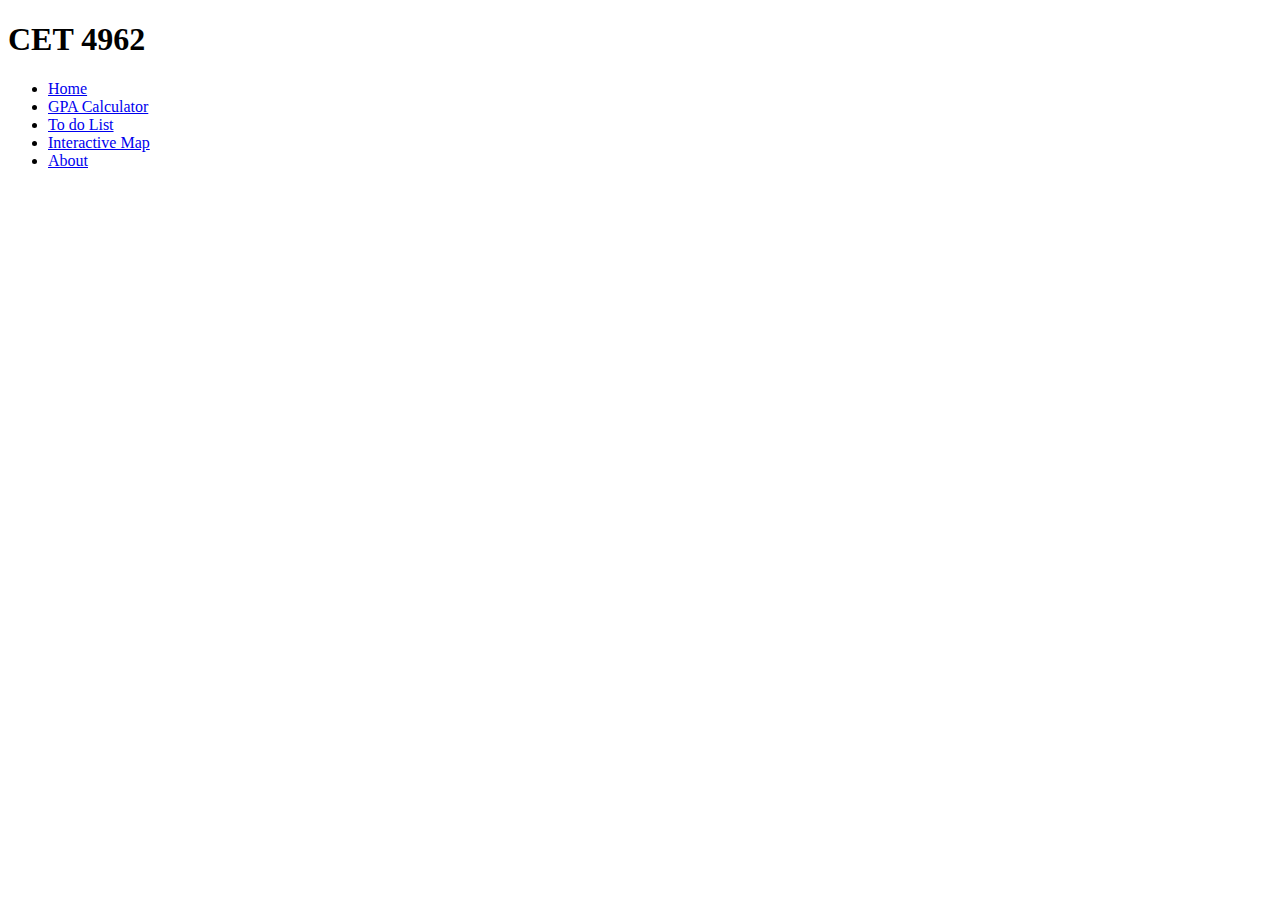
==== index.html @ 7e8631d8 "Test2" ====
<!DOCTYPE html>
<html>
    <link href="/css/index_page.css" type="text/css" rel="stylesheet">
    <head>
        <title>Welcome!</title>
    </head>
    <script src="/js/index_page.js"></script>
    <body>
        <div class="banner">
            <div class="navbar">
                <h1>CET 4962</h1>
                <ul>
                    <li><a href="#">Home</a></li>
                    <li><a href="/Grade.html">GPA Calculator</a></li>
                    <li><a href="/ToDo.html">To do List</a></li>
                    <li><a href="/Map.html">Interactive Map</a></li>
                    <li><a href="#">About</a></li>
                </ul>
            </div>
        </div>
    </body>
</html>
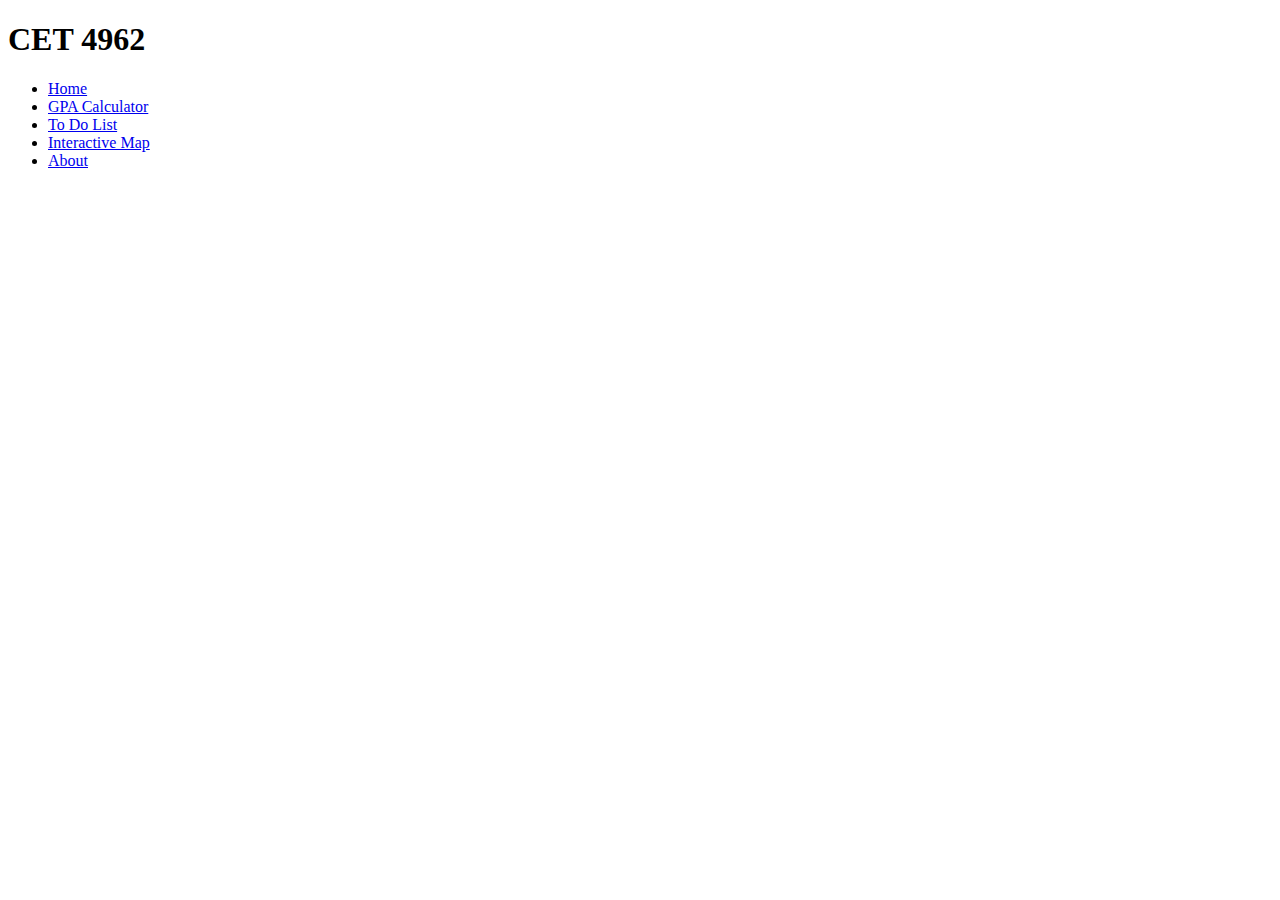
==== commit 759b3acd: "test3" ====
--- a/index.html
+++ b/index.html
@@ -12,11 +12,11 @@
                 <ul>
                     <li><a href="#">Home</a></li>
                     <li><a href="/Grade.html">GPA Calculator</a></li>
-                    <li><a href="/ToDo.html">To do List</a></li>
+                    <li><a href="/ToDo.html">To Do List</a></li>
                     <li><a href="/Map.html">Interactive Map</a></li>
                     <li><a href="#">About</a></li>
                 </ul>
             </div>
         </div>
     </body>
-</html>+</html>
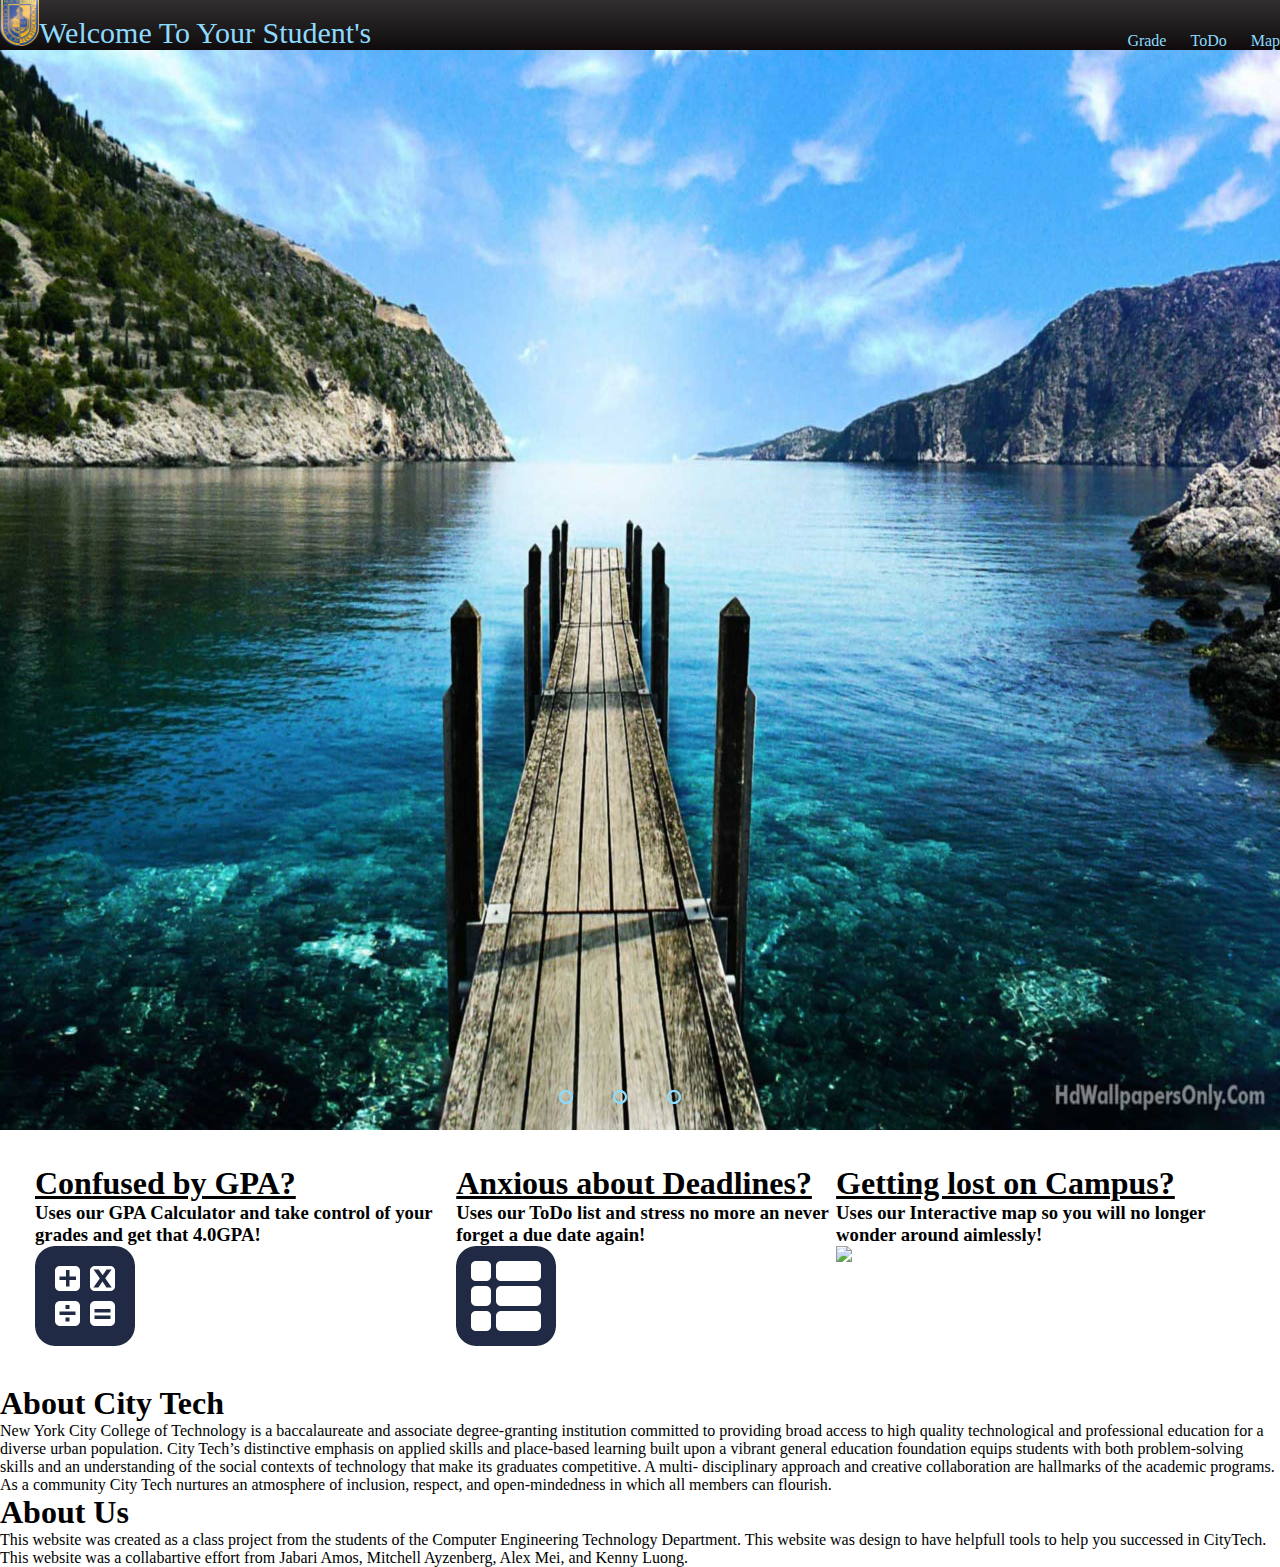
==== commit 9bf2415e: "Update index.html" ====
--- a/index.html
+++ b/index.html
@@ -1,22 +1,79 @@
 <!DOCTYPE html>
-<html>
-    <link href="/css/index_page.css" type="text/css" rel="stylesheet">
-    <head>
-        <title>Welcome!</title>
-    </head>
-    <script src="/js/index_page.js"></script>
-    <body>
-        <div class="banner">
-            <div class="navbar">
-                <h1>CET 4962</h1>
-                <ul>
-                    <li><a href="#">Home</a></li>
-                    <li><a href="/Grade.html">GPA Calculator</a></li>
-                    <li><a href="/ToDo.html">To Do List</a></li>
-                    <li><a href="/Map.html">Interactive Map</a></li>
-                    <li><a href="#">About</a></li>
-                </ul>
-            </div>
-        </div>
-    </body>
+<html lang="en">
+  <!--This is the file for the front page of our website-->
+  <link rel="stylesheet" href= "css/index.css">
+<head>
+  <meta charset="UTF-8" />
+  <meta http-equiv="X-UA-Compatible" content="IE=edge" />
+  <meta name="viewport" content="width=device-width, initial-scale=1.0" />
+  <title>City Tech CET 4962 Website</title>
+</head>
+<body>
+  <nav> <!-- Creates the to navigation bar-->
+    <div class="logo"> <!--Logo-->
+      <img src="assets/City_Tech.png" height="50">
+    </div>
+    <div class="title"><!--Title-->
+      <p style="font-size:30px">Welcome To Your Student's </p>
+    </div>
+    <div class="navbar_menu"> <!--Menu-->
+      <ul>
+        <li><a href="Grade.html">Grade</a></li>
+        <li><a href="ToDo.html">ToDo</a></li>
+        <li><a href="Map.html">Map</a></li>
+      </ul>
+    </div>
+  </nav>
+
+  <div class="slideshow"><!--Creating slides-->
+    <div class="slides">
+      <input type="radio" name="pageMark" id="btn1"> 
+      <input type="radio" name="pageMark" id="btn2"> 
+      <input type="radio" name="pageMark" id="btn3"> 
+      <div class="slide first">
+        <img src="assets/Slideshow_Temp 1.jpg" >
+      </div>
+      <div class="slide">
+        <img src="assets/Slideshow_Temp 2.jpg" >
+      </div>
+      <div class="slide">
+        <img src="assets/Slideshow_Temp 3.jpg" >
+      </div>
+      <div class="autoslide">
+        <div class="auto_p1"></div>
+        <div class="auto_p2"></div>
+        <div class="auto_p3"></div>
+      </div>
+    </div>
+    <div class="slidepage">
+      <label for="btn1" class="btn_pgnum"></label>
+      <label for="btn2" class="btn_pgnum"></label>
+      <label for="btn3" class="btn_pgnum"></label>
+    </div>
+  </div>
+  <div class="AdApps">
+    <div class="sections">
+        <h1><u>Confused by GPA?</u></h1>
+        <h3>Uses our GPA Calculator and take control of your grades and get that 4.0GPA!</h3>
+        <a href="Grade.html"><img src="assets/Calculator.png" width="100"></a>
+    </div>
+    <div class="sections">
+        <h1><u>Anxious about Deadlines?</u></h1>
+        <h3>Uses our ToDo list and stress no more an never forget a due date again!</h3>
+        <a href="ToDo.html"><img src="assets/Todo.png" width="100"> </a>
+    </div>
+    <div class="sections">
+        <h1><u>Getting lost on Campus?</u></h1>
+        <h3>Uses our Interactive map so you will no longer wonder around aimlessly!</h3>
+        <a href="Map.html"><img src="assets/map.png" width="100"></a>
+    </div>        
+  </div>
+  <div>
+    <h1>About City Tech</h1>
+    <p>New York City College of Technology is a baccalaureate and associate degree-granting institution committed to providing broad access to high quality technological and professional education for a diverse urban population. City Tech’s distinctive emphasis on applied skills and place-based learning built upon a vibrant general education foundation equips students with both problem-solving skills and an understanding of the social contexts of technology that make its graduates competitive. A multi- disciplinary approach and creative collaboration are hallmarks of the academic programs. As a community City Tech nurtures an atmosphere of inclusion, respect, and open-mindedness in which all members can flourish.</p>
+    <h1>About Us</h1>
+    <p>This website was created as a class project from the students of the Computer Engineering Technology Department. This website was design to have helpfull tools to help you successed in CityTech.  This website was a collabartive effort from Jabari Amos, Mitchell Ayzenberg, Alex Mei, and Kenny Luong. </p>
+  </div>
+  <script src="js/index.js"> </script>
+</body>
 </html>
--- a/css/index.css
+++ b/css/index.css
@@ -0,0 +1,170 @@
+*{
+  margin: 0;
+  padding: 0;
+}
+
+
+body{
+  height: auto;
+  width: 100%;
+  background-image:linear-gradient(rgb(140, 219, 255), rgb(234, 248, 255));
+  background-attachment: fixed;
+}
+
+/*Top navagation bar*/
+.title{
+  flex: 1;
+  color: rgb(140, 219, 255);
+  font-size: 30;
+}
+
+nav{
+  height: 50px;
+  width: 100%;
+  position: sticky;
+  display: flex;
+  align-items: flex-end;
+  background-image: linear-gradient(#312f30,#0f0b0c)
+  
+}
+
+.navbar{
+  color:rgb(140, 219, 255);
+  width: 100%;
+  padding: 35px ;
+  display: flex;
+  justify-content: space-between;
+}
+
+.navbar_menu{
+  flex: 1;
+  text-align: right;
+}
+
+.navbar_menu ul li{
+  list-style: none;
+  display: inline-block;
+  margin-left: 20px;
+}
+
+.navbar_menu ul li a{
+  color: rgb(140, 219, 255);
+  text-decoration: none;
+}
+
+/* interactive slideshow scrolling*/
+.slideshow{
+  width: 100%;
+  height: 1080px;
+  overflow: hidden;
+}
+
+.slides{
+  width: 500%;
+  height: 1080px;
+  display: flex;
+}
+
+
+.slides input{
+  display: none;
+}
+
+.slide{
+  width: 20%;
+  transition: 1s;
+  display: flex;
+  justify-content: center;
+  align-items: center;
+}
+
+.slide img{
+  width: 1920px;
+  height: 1080px;
+  max-width: 100%;
+  max-height: 100%;
+}
+
+.slidepage{
+  position: absolute;
+  width: 100%;
+  margin-top: -40px;
+  display: flex;
+  justify-content: center;
+}
+
+.btn_pgnum{
+  border: 2px solid rgb(140, 219, 255);
+  padding: 5px;
+  border-radius: 50%;
+  cursor: pointer;
+  transition: 1s;
+  margin-right: 40px;
+}
+
+.btn_pgnum:hover{
+  background: rgb(140, 219, 255);
+}
+
+#btn1:checked ~ .first{
+  margin-left:0
+}
+#btn2:checked ~ .first{
+  margin-left:-20%
+}
+#btn3:checked ~ .first{
+  margin-left:-40%
+}
+
+/*explaining apps*/
+.AdApps{
+  width: 93%;
+  padding: 35px ;
+  display: flex;
+  justify-content: space-between;
+}
+.AdApps section{
+  width: 32%;
+  flex: 1;
+  text-align: center;
+  display: inline-block;
+  margin-left: 50px;
+  margin-right: 50px;
+}
+
+.AdApps section p{
+font-size: 100;
+}
+.AdApps section a{
+  width: 100%;
+  display: flex;
+  justify-content: center;
+}
+
+
+/*Slide show effect*/
+.autoslide{
+  position: absolute;
+  width: 100%;
+  margin-top: 1040px;
+  display: flex;
+  justify-content: center;
+}
+
+.autoslide div{
+  border: 2px solid rgb(140, 219, 255);
+  padding: 5px;
+  border-radius: 50%;
+  transition: 1s;
+  margin-right: 40px;
+}
+
+#btn1:checked ~ .autoslide .auto_p1{
+  background: rgb(140, 219, 255);
+}
+#btn2:checked ~ .autoslide .auto_p2{
+  background: rgb(140, 219, 255);
+}
+#btn3:checked ~ .autoslide .auto_p3{
+  background: rgb(140, 219, 255);
+}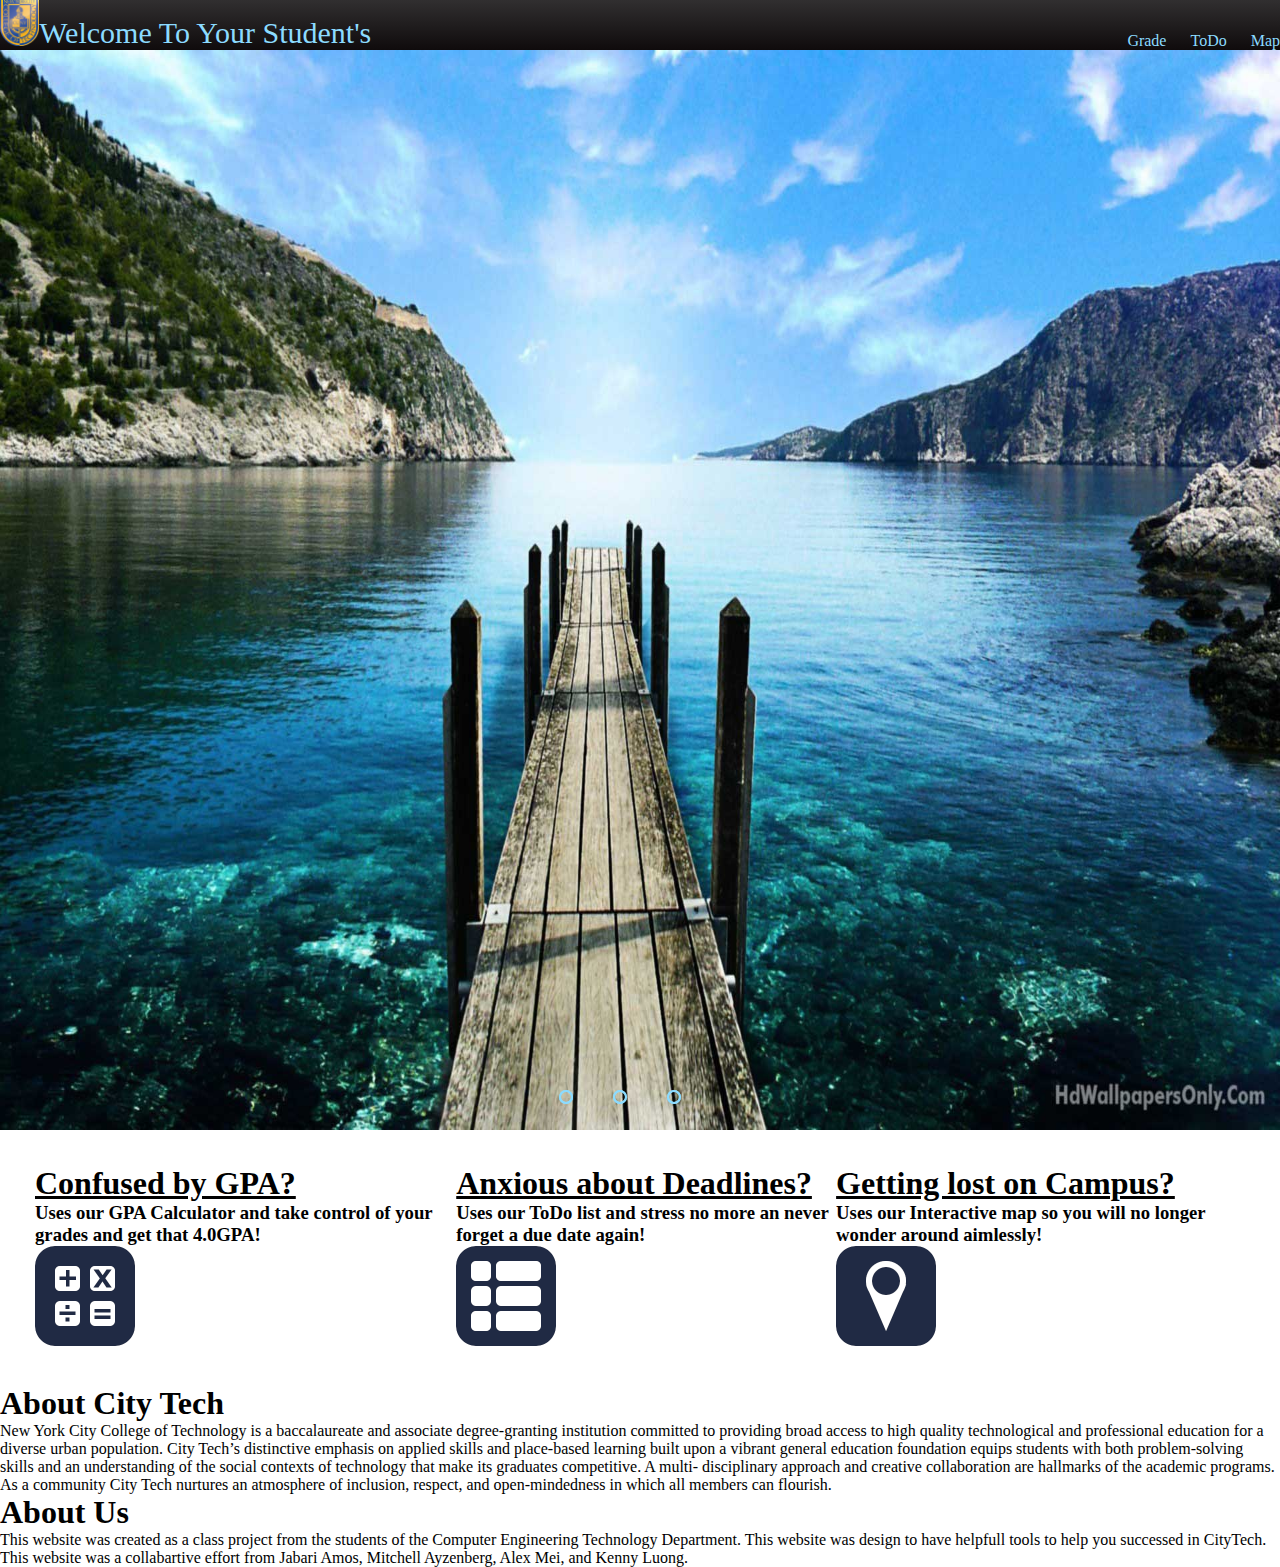
==== commit 667a126f: "Update index.html" ====
--- a/index.html
+++ b/index.html
@@ -11,7 +11,7 @@
 <body>
   <nav> <!-- Creates the to navigation bar-->
     <div class="logo"> <!--Logo-->
-      <img src="assets/City_Tech.png" height="50">
+      <img src="assets/City_Tech.png" alt="Citytech Emblem" height="50">
     </div>
     <div class="title"><!--Title-->
       <p style="font-size:30px">Welcome To Your Student's </p>
@@ -31,13 +31,13 @@
       <input type="radio" name="pageMark" id="btn2"> 
       <input type="radio" name="pageMark" id="btn3"> 
       <div class="slide first">
-        <img src="assets/Slideshow_Temp 1.jpg" >
+        <img src="assets/Slideshow_Temp 1.jpg" alt="Slide 1" >
       </div>
       <div class="slide">
-        <img src="assets/Slideshow_Temp 2.jpg" >
+        <img src="assets/Slideshow_Temp 2.jpg" alt="Slide 2">
       </div>
       <div class="slide">
-        <img src="assets/Slideshow_Temp 3.jpg" >
+        <img src="assets/Slideshow_Temp 3.jpg" alt="Slide 3">
       </div>
       <div class="autoslide">
         <div class="auto_p1"></div>
@@ -55,17 +55,17 @@
     <div class="sections">
         <h1><u>Confused by GPA?</u></h1>
         <h3>Uses our GPA Calculator and take control of your grades and get that 4.0GPA!</h3>
-        <a href="Grade.html"><img src="assets/Calculator.png" width="100"></a>
+        <a href="Grade.html"><img src="assets/Calculator.png" alt="Calculator Icon"width="100"></a>
     </div>
     <div class="sections">
         <h1><u>Anxious about Deadlines?</u></h1>
         <h3>Uses our ToDo list and stress no more an never forget a due date again!</h3>
-        <a href="ToDo.html"><img src="assets/Todo.png" width="100"> </a>
+        <a href="ToDo.html"><img src="assets/Todo.png" alt="To Do List Icon"width="100"> </a>
     </div>
     <div class="sections">
         <h1><u>Getting lost on Campus?</u></h1>
         <h3>Uses our Interactive map so you will no longer wonder around aimlessly!</h3>
-        <a href="Map.html"><img src="assets/map.png" width="100"></a>
+        <a href="Map.html"><img src="assets/Map.png" alt="Map Icon" width="100"></a>
     </div>        
   </div>
   <div>
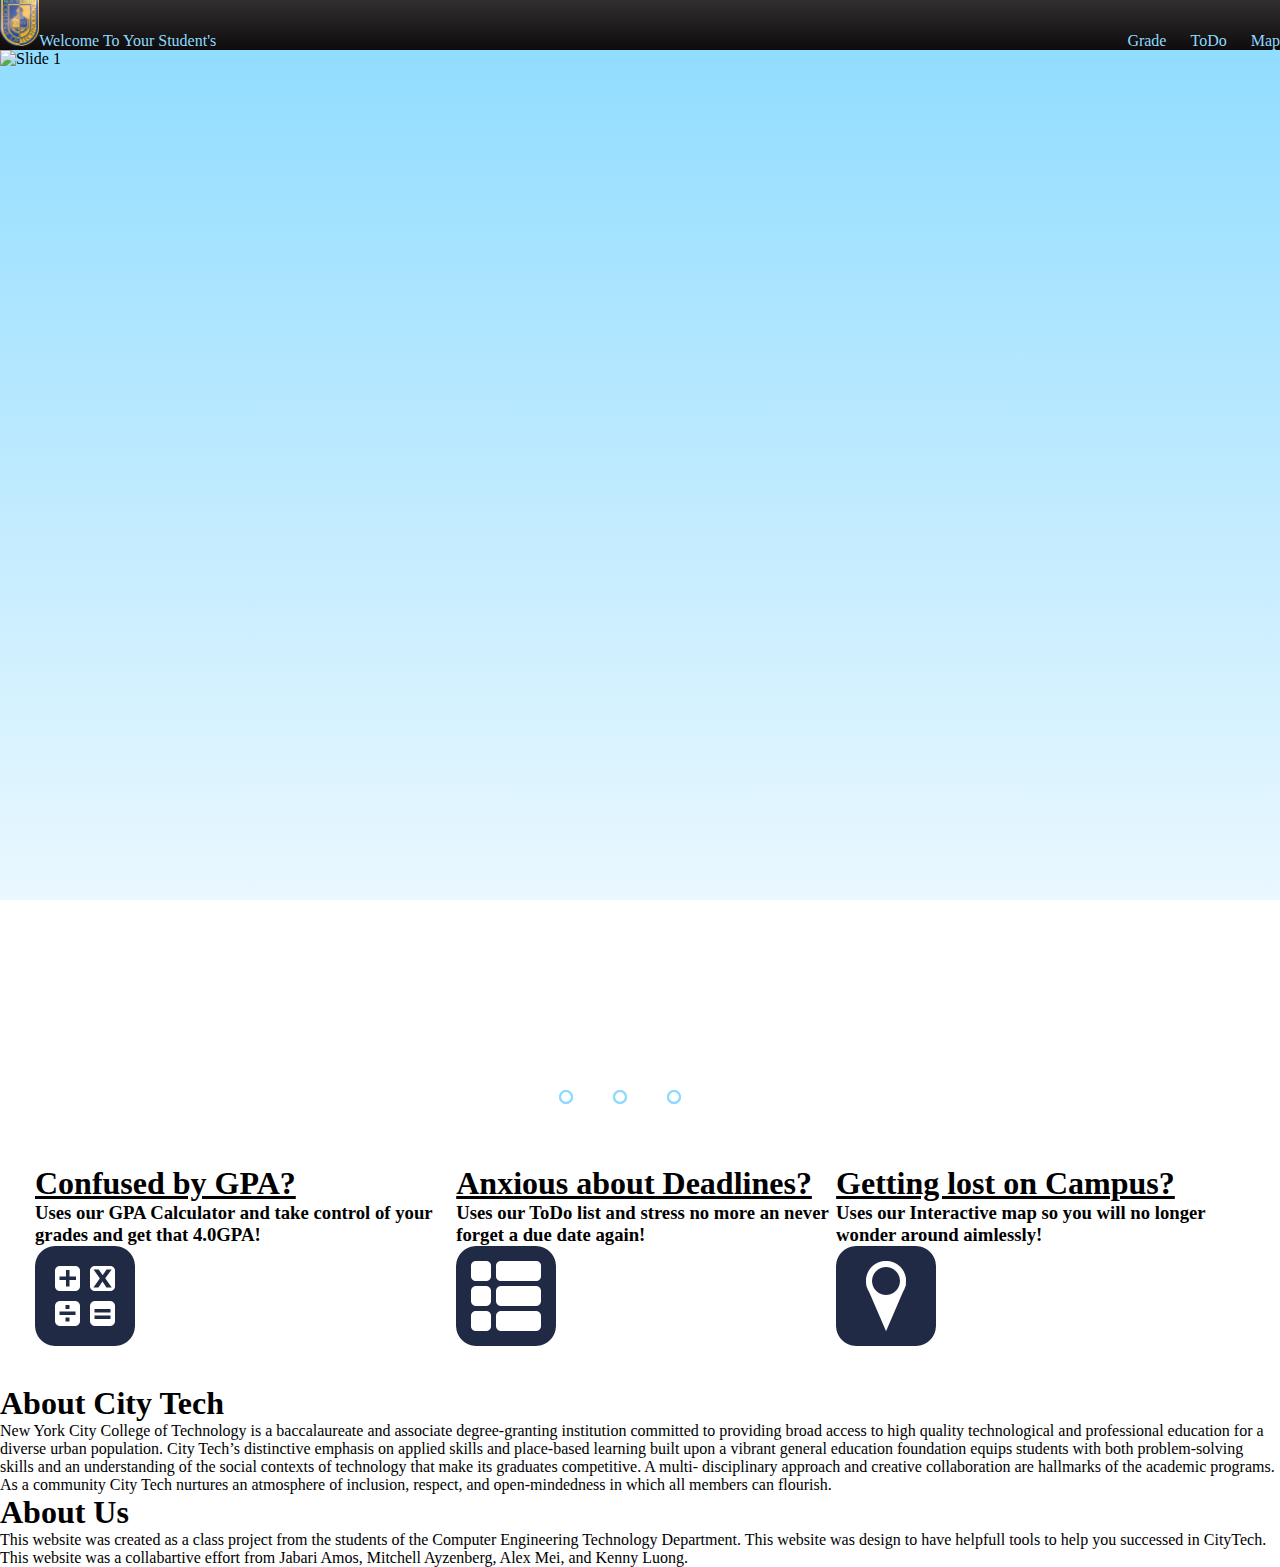
==== commit b379563e: "Update index.html" ====
--- a/index.html
+++ b/index.html
@@ -14,7 +14,7 @@
       <img src="assets/City_Tech.png" alt="Citytech Emblem" height="50">
     </div>
     <div class="title"><!--Title-->
-      <p style="font-size:30px">Welcome To Your Student's </p>
+      <p>Welcome To Your Student's </p>
     </div>
     <div class="navbar_menu"> <!--Menu-->
       <ul>
@@ -31,13 +31,13 @@
       <input type="radio" name="pageMark" id="btn2"> 
       <input type="radio" name="pageMark" id="btn3"> 
       <div class="slide first">
-        <img src="assets/Slideshow_Temp 1.jpg" alt="Slide 1" >
+        <img src="../assets/Slideshow_Temp 1.jpg" alt="Slide 1" >
       </div>
       <div class="slide">
-        <img src="assets/Slideshow_Temp 2.jpg" alt="Slide 2">
+        <img src="../assets/Slideshow_Temp 2.jpg" alt="Slide 2">
       </div>
       <div class="slide">
-        <img src="assets/Slideshow_Temp 3.jpg" alt="Slide 3">
+        <img src="../assets/Slideshow_Temp 3.jpg" alt="Slide 3">
       </div>
       <div class="autoslide">
         <div class="auto_p1"></div>
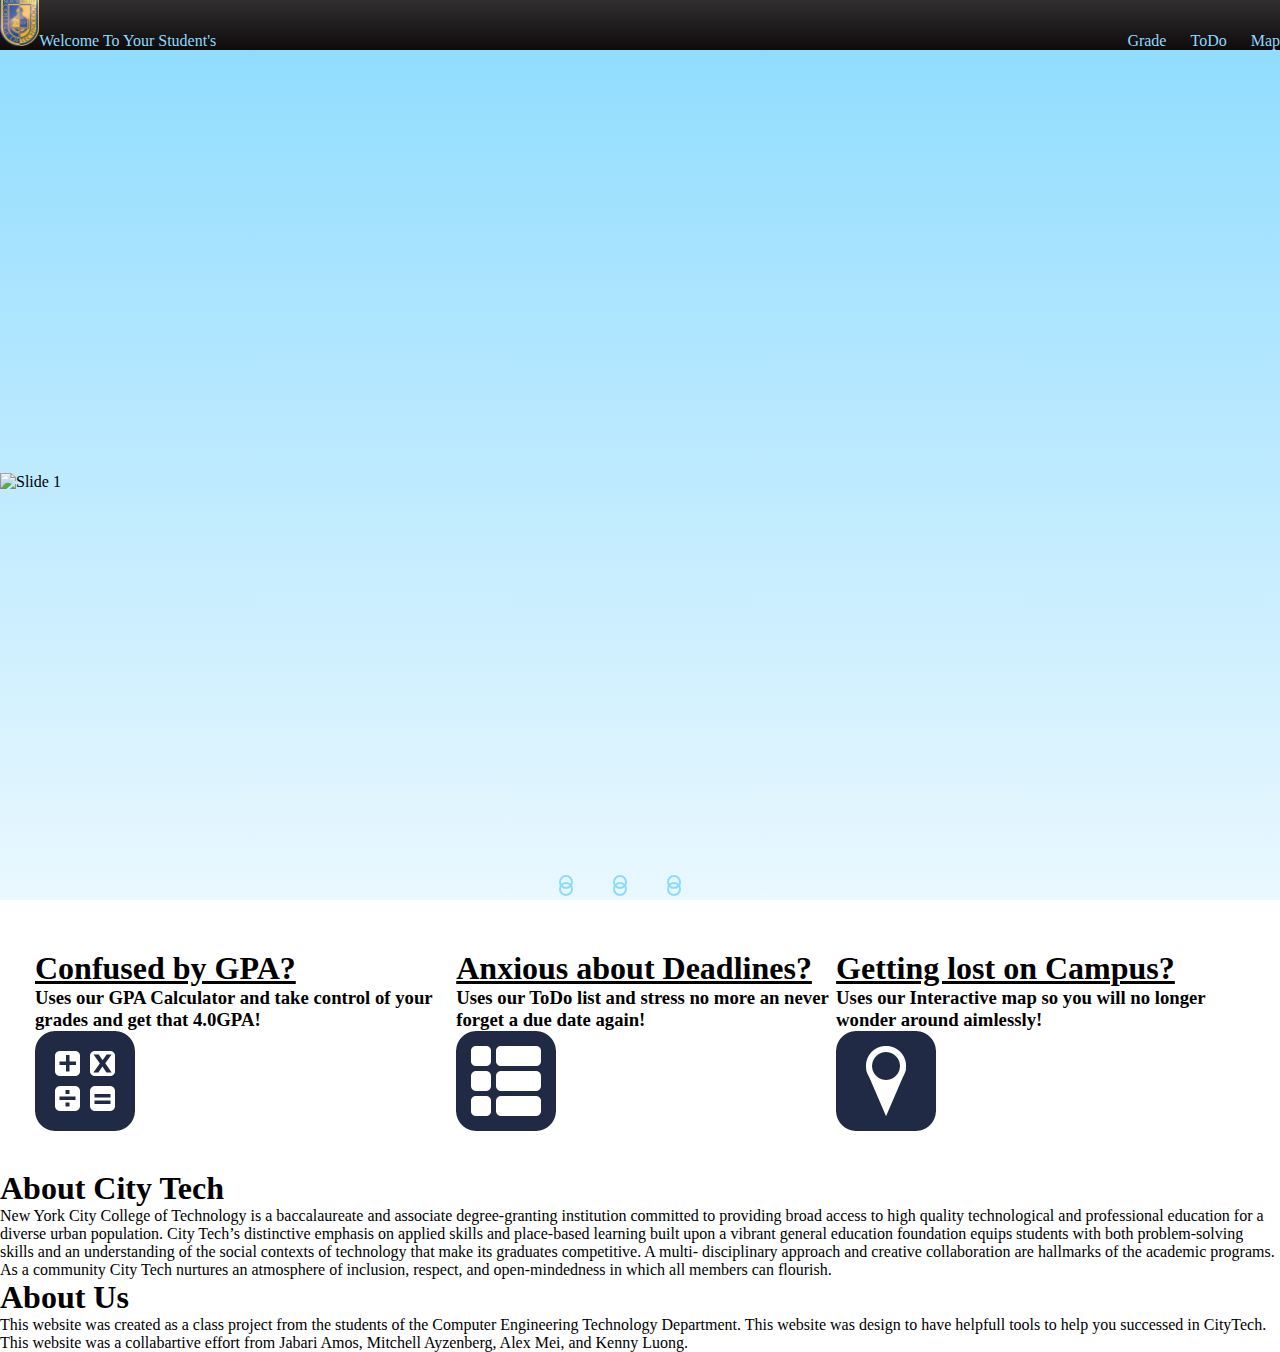
==== commit b5d97266: "Update index.html" ====
--- a/index.html
+++ b/index.html
@@ -31,13 +31,13 @@
       <input type="radio" name="pageMark" id="btn2"> 
       <input type="radio" name="pageMark" id="btn3"> 
       <div class="slide first">
-        <img src="../assets/Slideshow_Temp 1.jpg" alt="Slide 1" >
+        <img src="assets/Slideshow1.jpg" alt="Slide 1" >
       </div>
       <div class="slide">
-        <img src="../assets/Slideshow_Temp 2.jpg" alt="Slide 2">
+        <img src="assets/Slideshow2.jpg" alt="Slide 2">
       </div>
       <div class="slide">
-        <img src="../assets/Slideshow_Temp 3.jpg" alt="Slide 3">
+        <img src="assets/Slideshow3.jpg" alt="Slide 3">
       </div>
       <div class="autoslide">
         <div class="auto_p1"></div>
--- a/css/index.css
+++ b/css/index.css
@@ -21,7 +21,6 @@
 nav{
   height: 50px;
   width: 100%;
-  position: sticky;
   display: flex;
   align-items: flex-end;
   background-image: linear-gradient(#312f30,#0f0b0c)
@@ -55,13 +54,11 @@
 /* interactive slideshow scrolling*/
 .slideshow{
   width: 100%;
-  height: 1080px;
   overflow: hidden;
 }
 
 .slides{
   width: 500%;
-  height: 1080px;
   display: flex;
 }
 
@@ -80,7 +77,6 @@
 
 .slide img{
   width: 1920px;
-  height: 1080px;
   max-width: 100%;
   max-height: 100%;
 }
@@ -146,7 +142,7 @@
 .autoslide{
   position: absolute;
   width: 100%;
-  margin-top: 1040px;
+  margin-top:65%;
   display: flex;
   justify-content: center;
 }
@@ -167,4 +163,4 @@
 }
 #btn3:checked ~ .autoslide .auto_p3{
   background: rgb(140, 219, 255);
-}+}
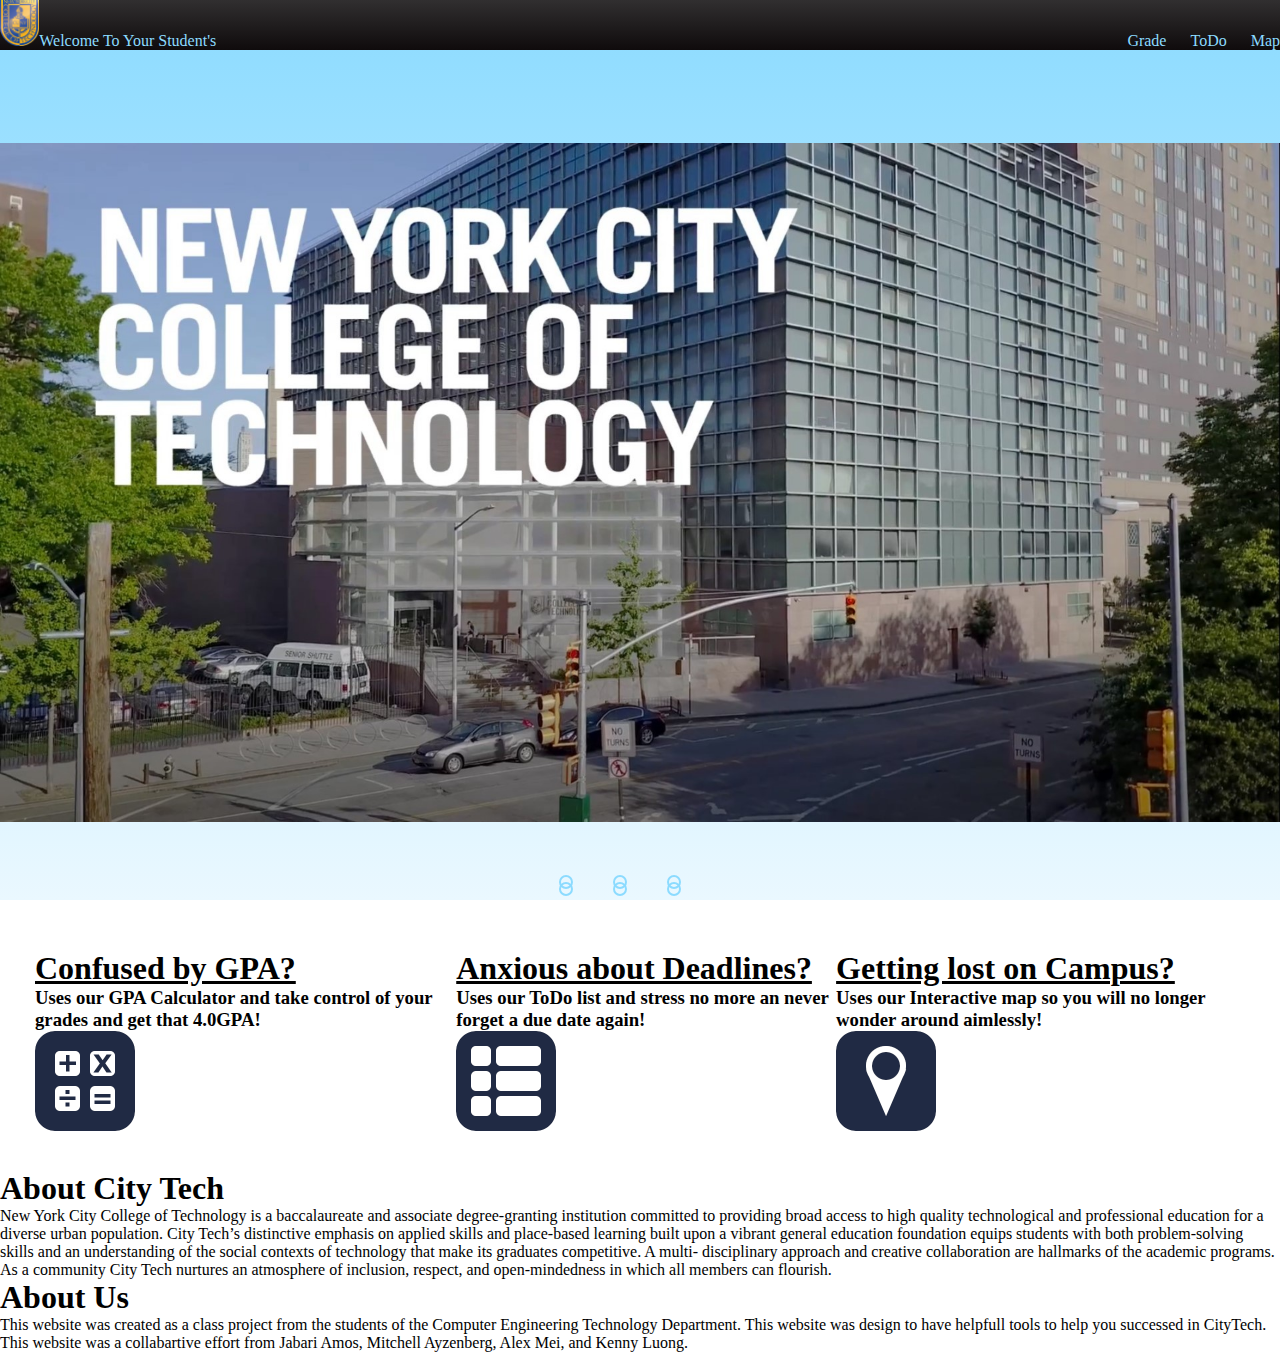
==== commit ea24117a: "Slides v3" ====
--- a/index.html
+++ b/index.html
@@ -31,7 +31,7 @@
       <input type="radio" name="pageMark" id="btn2"> 
       <input type="radio" name="pageMark" id="btn3"> 
       <div class="slide first">
-        <img src="assets/Slideshow1.jpg" alt="Slide 1" >
+        <img src="assets/Slideshow_Temp 1.jpg" alt="Slide 1" >
       </div>
       <div class="slide">
         <img src="assets/Slideshow2.jpg" alt="Slide 2">
--- a/css/index.css
+++ b/css/index.css
@@ -76,7 +76,7 @@
 }
 
 .slide img{
-  width: 1920px;
+  width: auto;
   max-width: 100%;
   max-height: 100%;
 }
